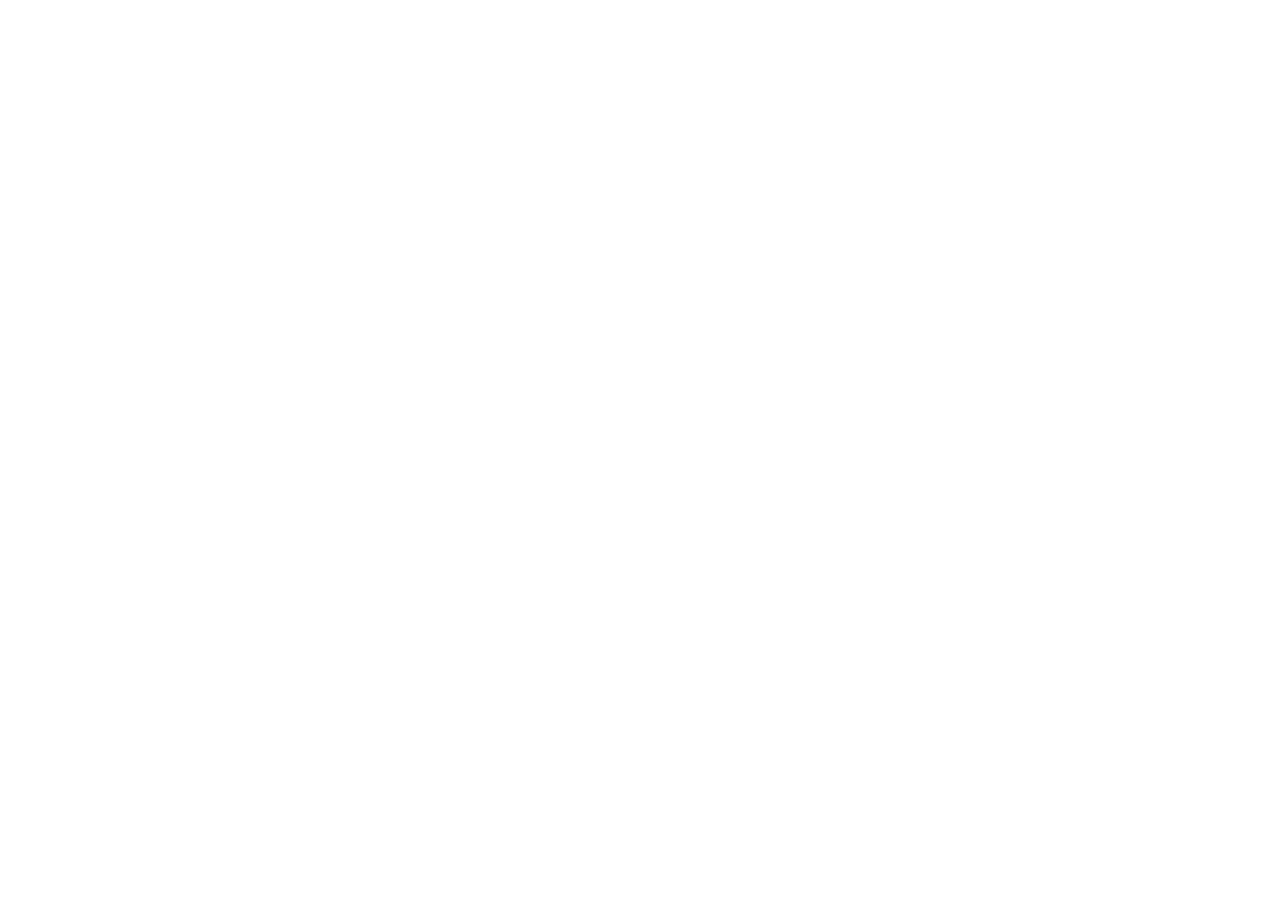
==== HTML5 e CSS3/CSS/Media Queries/index.html @ 65a0db46 "propriedades para textos" ====
<!DOCTYPE html>
<html lang="pt-br">
<head>
    <meta charset="UTF-8">
    <meta name="viewport" content="width=device-width, initial-scale=1.0">
    <title>Media Queries</title>
    <link rel="stylesheet" href="style.css">
</head>
<body>
    
</body>
</html>
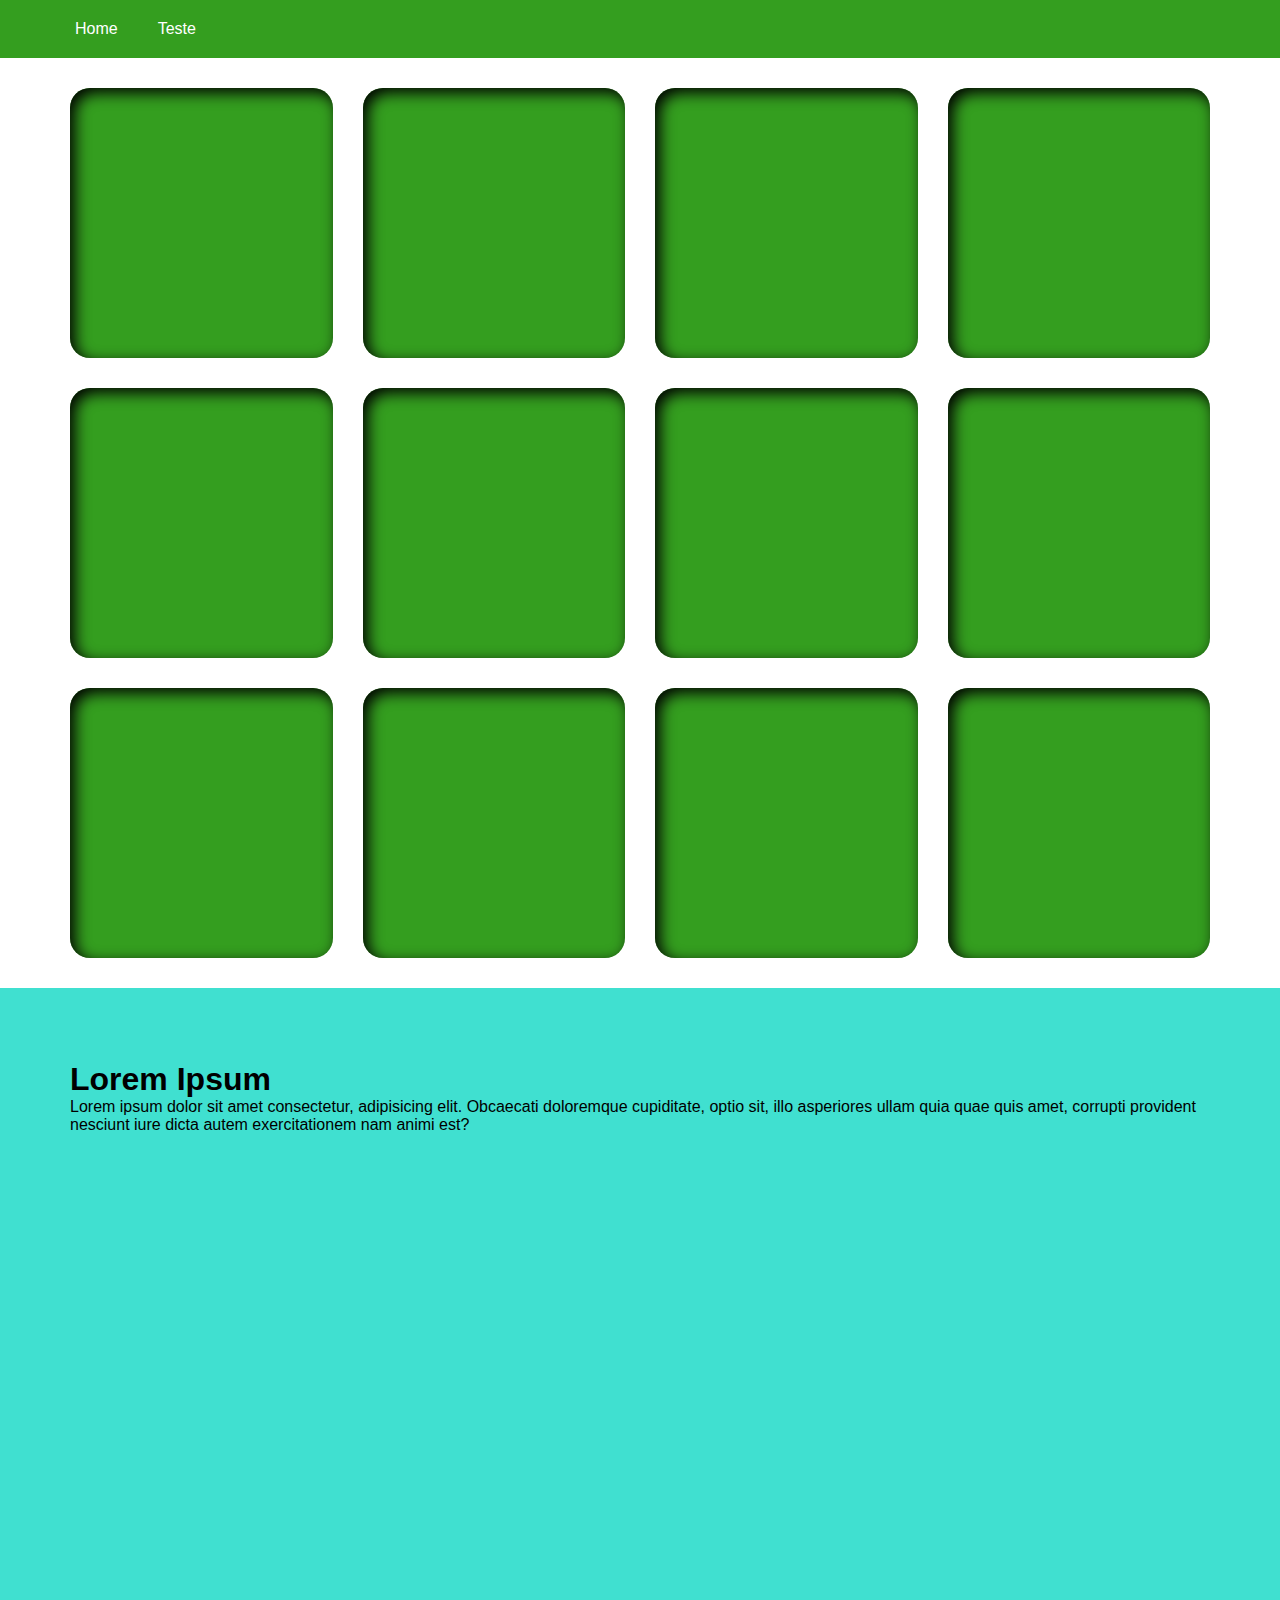
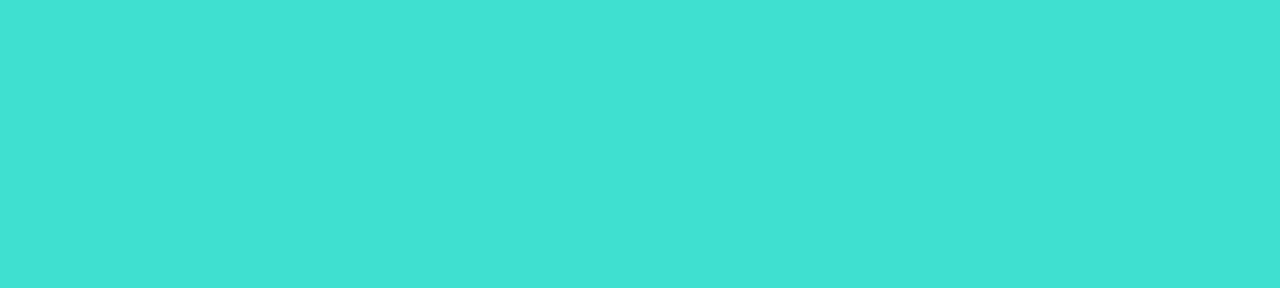
==== commit b3cb3ed0: "Media Queries e uma revisão básica dos conteúdos" ====
--- a/HTML5 e CSS3/CSS/Media Queries/index.html
+++ b/HTML5 e CSS3/CSS/Media Queries/index.html
@@ -7,6 +7,70 @@
     <link rel="stylesheet" href="style.css">
 </head>
 <body>
-    
+    <nav class="header">
+        <ul class="links">
+            <li><a href="#home">Home</a></li>
+            <li><a href="#full-page">Teste</a></li>
+        </ul>
+    </nav>
+
+    <div id="home" class="grid">
+        <div class="col">
+            <div class="col-content">
+            </div>
+        </div>
+        <div class="col">
+            <div class="col-content">      
+            </div>
+        </div>
+        <div class="col">
+            <div class="col-content">      
+            </div>
+        </div>
+        <div class="col">
+            <div class="col-content">      
+            </div>
+        </div>
+        <div class="col">
+            <div class="col-content">      
+            </div>
+        </div>
+        <div class="col">
+            <div class="col-content">      
+            </div>
+        </div>
+        <div class="col">
+            <div class="col-content">
+      
+            </div>
+        </div>
+        <div class="col">
+            <div class="col-content">
+            </div>
+        </div>
+        <div class="col">
+            <div class="col-content">  
+            </div>
+        </div>
+        <div class="col">
+            <div class="col-content">   
+            </div>
+        </div>
+        <div class="col">
+            <div class="col-content">
+            </div>
+        </div>
+        <div class="col">
+            <div class="col-content">
+            </div>
+        </div>
+    </div>
+
+    <section id="full-page" class="full-page">
+        <div class="full-page-content">
+            <h1>Lorem Ipsum</h1>
+            <p>Lorem ipsum dolor sit amet consectetur, adipisicing elit. Obcaecati doloremque cupiditate, optio sit, illo asperiores ullam quia quae quis amet, corrupti provident nesciunt iure dicta autem exercitationem nam animi est?</p>
+        </div>
+    </section>
 </body>
 </html>--- a/HTML5 e CSS3/CSS/Media Queries/style.css
+++ b/HTML5 e CSS3/CSS/Media Queries/style.css
@@ -0,0 +1,111 @@
+* {
+    margin: 0;
+    padding: 0;
+    box-sizing: border-box;
+}
+
+html {
+    scroll-behavior: smooth;
+}
+
+body {
+    font-family: Arial, Helvetica, sans-serif;
+}
+
+.grid {
+    max-width: 1200px;
+    padding: 15px;
+    margin: 0 auto;
+    padding-top: 73px;
+}
+
+.grid::after {
+    content: '';
+    display: block;
+    clear: both;
+}
+
+.grid .col {
+    width: 33.33%;
+    height: 300px;
+    float: left;
+    padding: 15px;
+}
+
+.grid .col-content {
+    width: 100%;
+    height: 100%;
+    background: #349e1f; 
+    color: #FFF;
+    border-radius: 20px;
+    box-shadow: inset 5px 5px 15px 0 #000/*Posso por mais de uma sombra pondo uma virgula assim, 5px 5px 5px rgba(0, 0, 0, .5)*/;
+}
+
+.header {
+    width: 100%;
+    position: fixed;
+    background-color: #349e1f;
+}
+
+.links {
+    list-style: none;
+    display: block;
+    max-width: 1200px;
+    padding: 0 15px;
+    margin: 0 auto;
+}
+
+.links li {
+   float: left;
+}
+
+.links a {
+    display: block;
+    color: #FFF;
+    padding: 20px;
+    text-decoration: none;
+}
+
+.links a:hover {
+   background-color: #4cd630;
+   transition: all .3s ease-in-out;
+}
+
+.full-page {
+    max-width: 100%;
+    padding: 0 30px;
+    margin: 0 auto;
+    height: 100vh;
+    padding-top: 73px;
+    background-color: turquoise;
+}
+
+.full-page-content {
+    max-width: 1200px;
+    padding: 0 30px;
+    margin: 0 auto;
+}
+
+@media all and (max-width: 568px) {
+    .grid .col {
+        width: 100%;
+    }
+}
+
+@media all and (min-width: 569px) and (max-width: 768px) {
+    .grid .col {
+        width: 50%;
+    }
+}
+
+@media all and (min-width: 769px) and (max-width: 1200px) {
+    .grid .col {
+        width: 33.33%;
+    }
+}
+
+@media all and (min-width: 1200px) {
+    .grid .col {
+        width: 25%;
+    }
+}